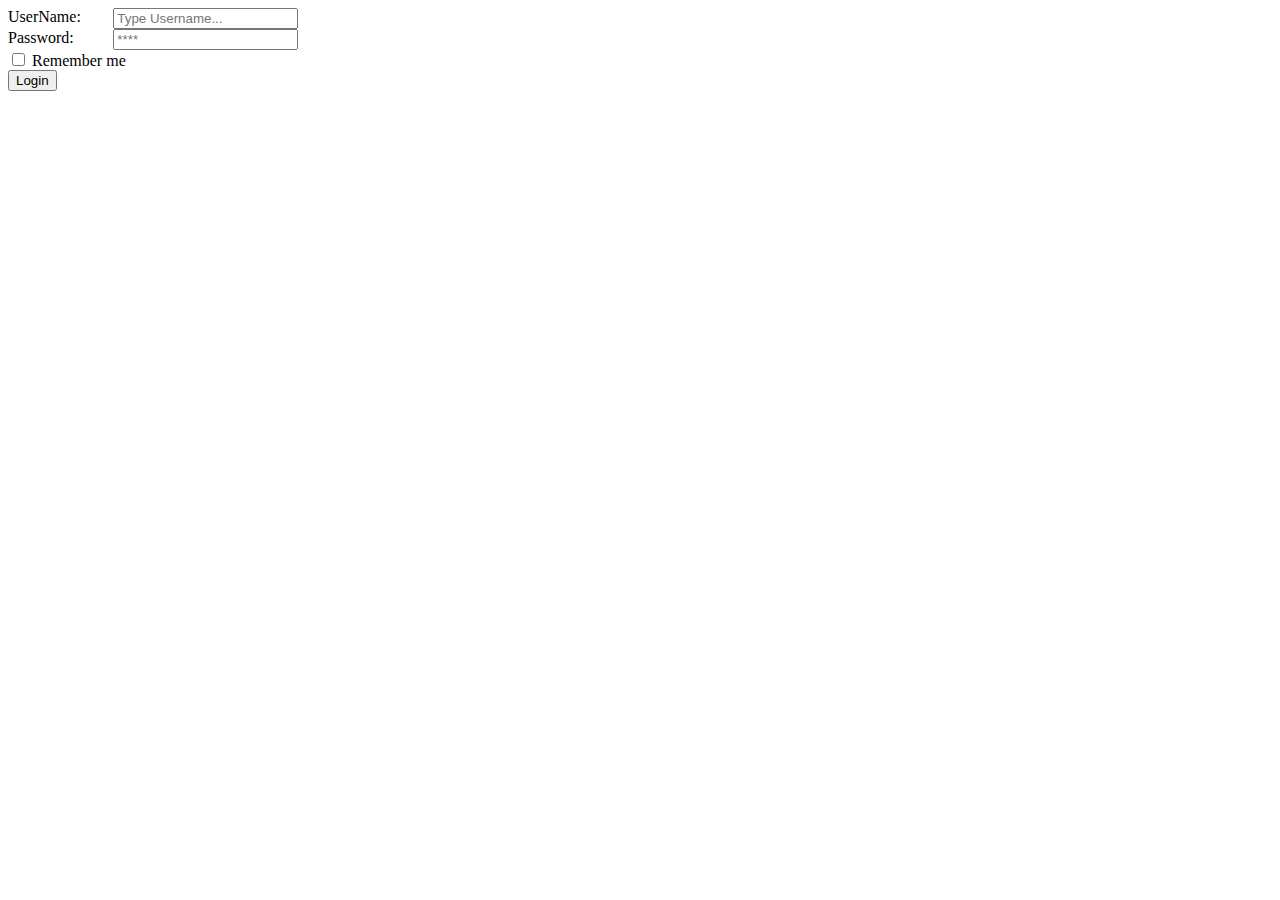
==== login.html @ 76e184ca "Start DOM exc" ====
<!DOCTYPE html>
<html>
  <head>
    <link rel="stylesheet" type="text/css" href="shoestrap.css">
    <link rel="stylesheet" type="text/css" href="style.css">
    <title></title>
  </head>
  <body>
    <form>
      <div class="row">
        <div class="col-1">
          UserName: 
        </div>
        <div class="col-1">
          <input type='text' placeholder="Type Username..." />
        </div>
      </div>
      <div class="row">
        <div class="col-1">
          Password:
        </div>
        <div class="col-1">
          <input type='password' placeholder="****" />
        </div>
      </div>
      <div class="row">
        <input type="checkbox" /> Remember me
      </div>
      <div class="row">
        <button type="submit">Login</button>
      </div>

    </form>
  </body>
</html>
---- shoestrap.css ----
/*12 grid columns*/
.col-1{
  width: 8.33333333%;
  float: left;
}
.col-2{
  width: 16.6666666667%;
  float: left;
}
.col-3{
  width: 25%;
  float: left;
}
.col-4{
  width: 33.3333333333%;
  float: left;
}
.col-5{
  width: 41.6666666667%;
  float: left;
}
.col-6{
  width: 50%;
  float: left;
}
.col-7{
  width: 58.3333333333%;
  float: left;
}
.col-8{
  width: 66.6666666667%;
  float: left;
}
.col-9{
  width: 75%;
  float: left;
}
.col-10{
  width: 83.3333333333%;
  float: left;
}
.col-11{
  width: 91.6666666667%;
  float: left;
}
.col-12{
  width: 100%;
  float: left;
}
/*row*/
.row:before {
  display: table;
  content: "";
}
.row:after {
  display: table;
  content: "";
  clear: both;
}

/*Navbar*/
.navbar nav{
  background-color: #333333;
  position: fixed;
  width: 100%;
  top: 0;
}
.navbar nav ul {
  margin: 0;
  text-align: left;
}
.navbar nav li{
  display: inline-block;
}
.navbar nav li a { 
  line-height: 50px;
  text-decoration: none;
  color: #999;
  font-family: 'Open Sans', sans-serif;
  font-size: 11px;
  text-transform: uppercase;
  font-weight: bold;
  padding: 0 18px;
}


/*compliance with other browsers*/
* {
  -webkit-box-sizing: border-box;
  -moz-box-sizing: border-box;
  box-sizing: border-box;
}

@media (max-width: 700px) {
  .col-1 {
    width: 100%;
  }
  .col-2 {
    width: 100%;
  }
  .col-3 {
    width: 100%;
  }
  .col-4 {
    width: 100%;
  }
  .col-5 {
    width: 100%;
  }
  .col-6 {
    width: 100%;
  }
  .col-7 {
    width: 100%;
  }
  .col-8 {
    width: 100%;
  }
  .col-9 {
    width: 100%;
  }
  .col-10 {
    width: 100%;
  }
  .col-11 {
    width: 100%;
  }
}
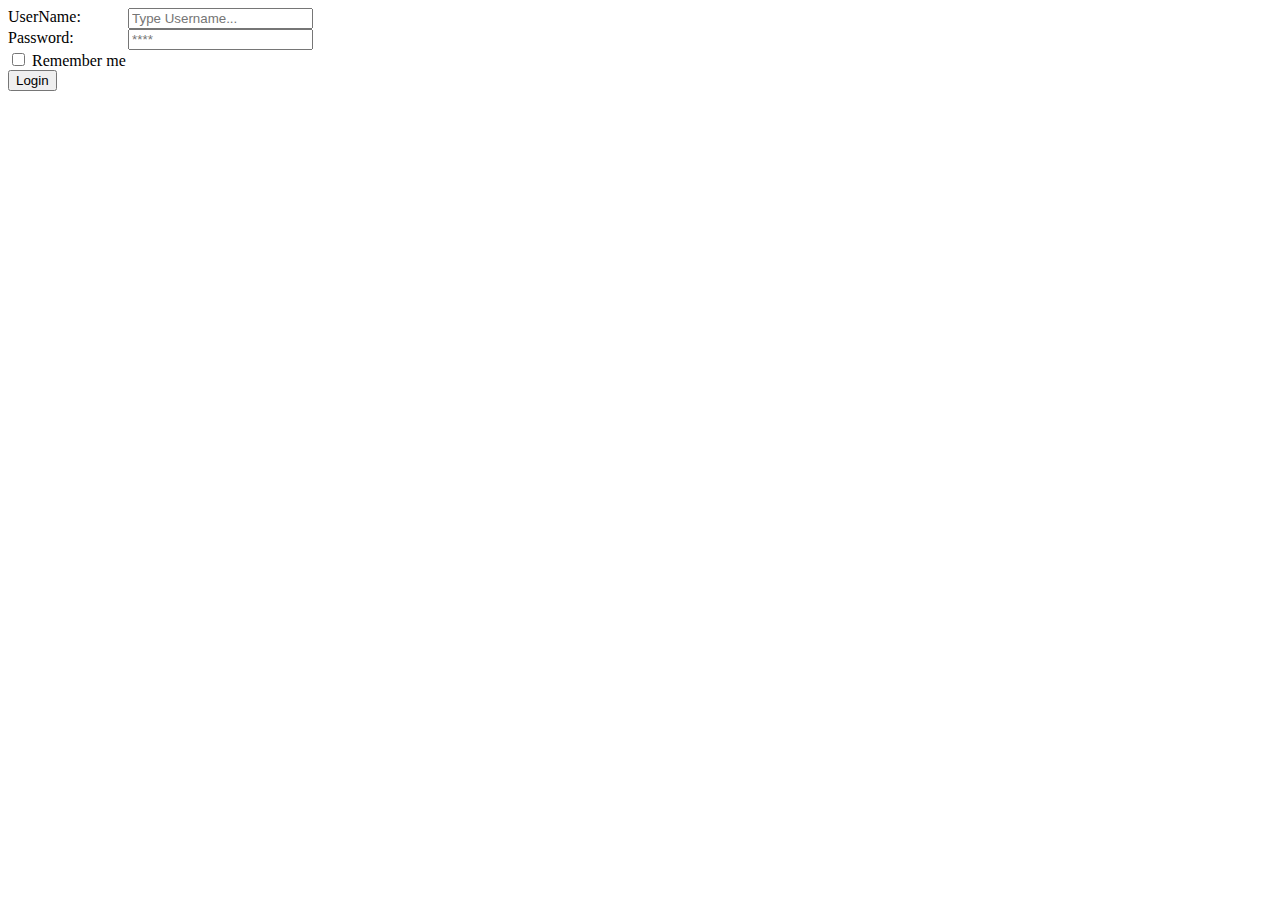
==== commit 4a11c904: "DOM Manipulation Practice done" ====
--- a/login.html
+++ b/login.html
@@ -31,5 +31,7 @@
       </div>
 
     </form>
+
+    <script type="text/javascript" src="script.js"></script>
   </body>
 </html>--- a/style.css
+++ b/style.css
@@ -0,0 +1,9 @@
+p{
+  margin:0;
+}
+.col-1{
+  width: 9.5%;
+}
+.col-2{
+  width: 12.5%;
+}